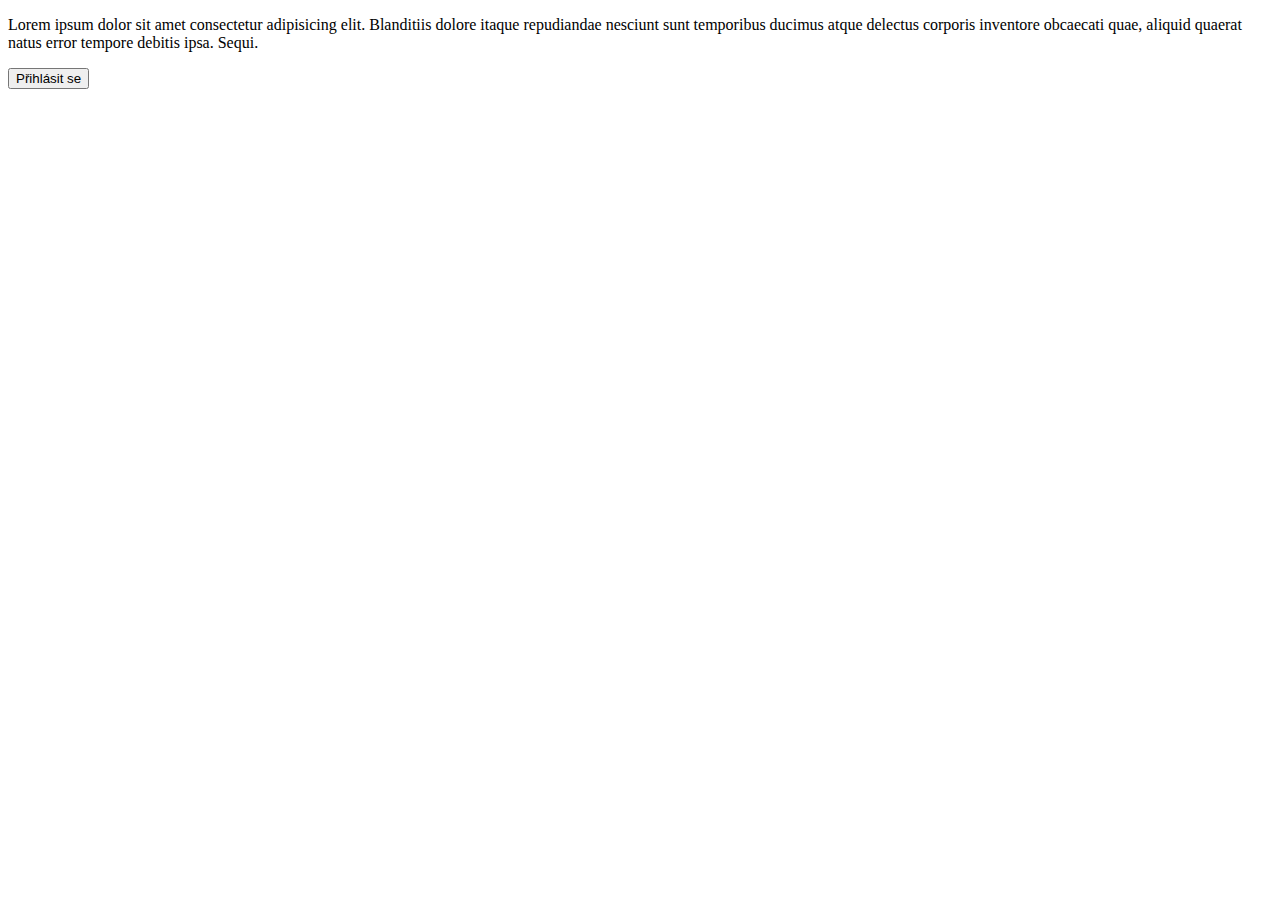
==== index.html @ d5b4048b "init commit" ====
<!DOCTYPE html>
<html lang="en">
<head>
    <meta charset="UTF-8">
    <meta name="viewport" content="width=device-width, initial-scale=1.0">
    <title>Document</title>
</head>
<body>
    <p>Lorem ipsum dolor sit amet consectetur adipisicing elit. Blanditiis dolore itaque repudiandae nesciunt sunt temporibus ducimus atque
    delectus corporis inventore obcaecati quae, aliquid quaerat natus error tempore debitis ipsa. Sequi.</p>

    <button> Přihlásit se</button>
    
</body>
</html>
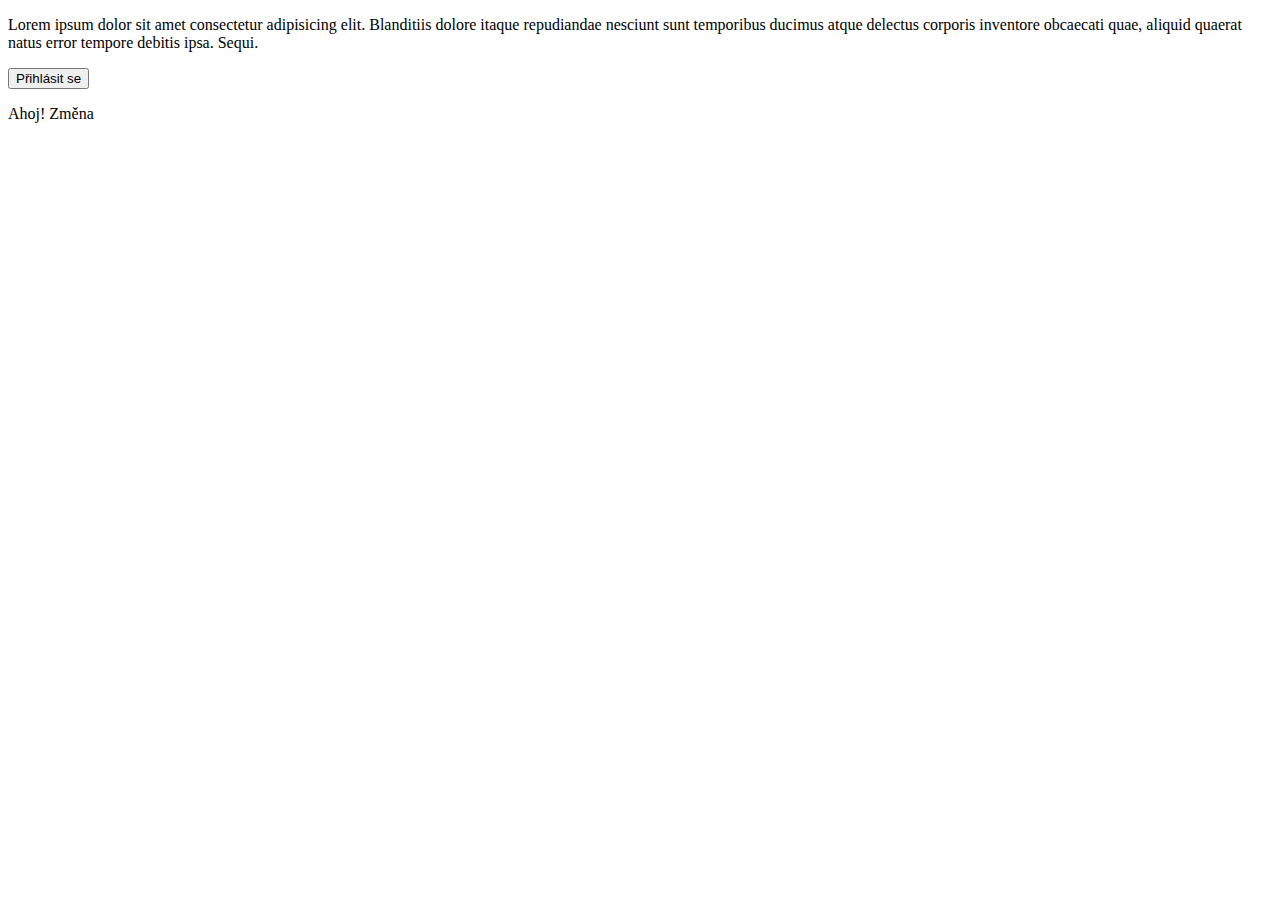
==== commit 1213b69d: "změna" ====
--- a/index.html
+++ b/index.html
@@ -6,10 +6,16 @@
     <title>Document</title>
 </head>
 <body>
-    <p>Lorem ipsum dolor sit amet consectetur adipisicing elit. Blanditiis dolore itaque repudiandae nesciunt sunt temporibus ducimus atque
-    delectus corporis inventore obcaecati quae, aliquid quaerat natus error tempore debitis ipsa. Sequi.</p>
+    <p>
+        Lorem ipsum dolor sit amet consectetur adipisicing elit. Blanditiis dolore itaque repudiandae nesciunt sunt temporibus ducimus atque
+    delectus corporis inventore obcaecati quae, aliquid quaerat natus error tempore debitis ipsa. Sequi.
+    </p>
 
     <button> Přihlásit se</button>
+
+    <p>
+        Ahoj! Změna
+    </p>
     
 </body>
 </html>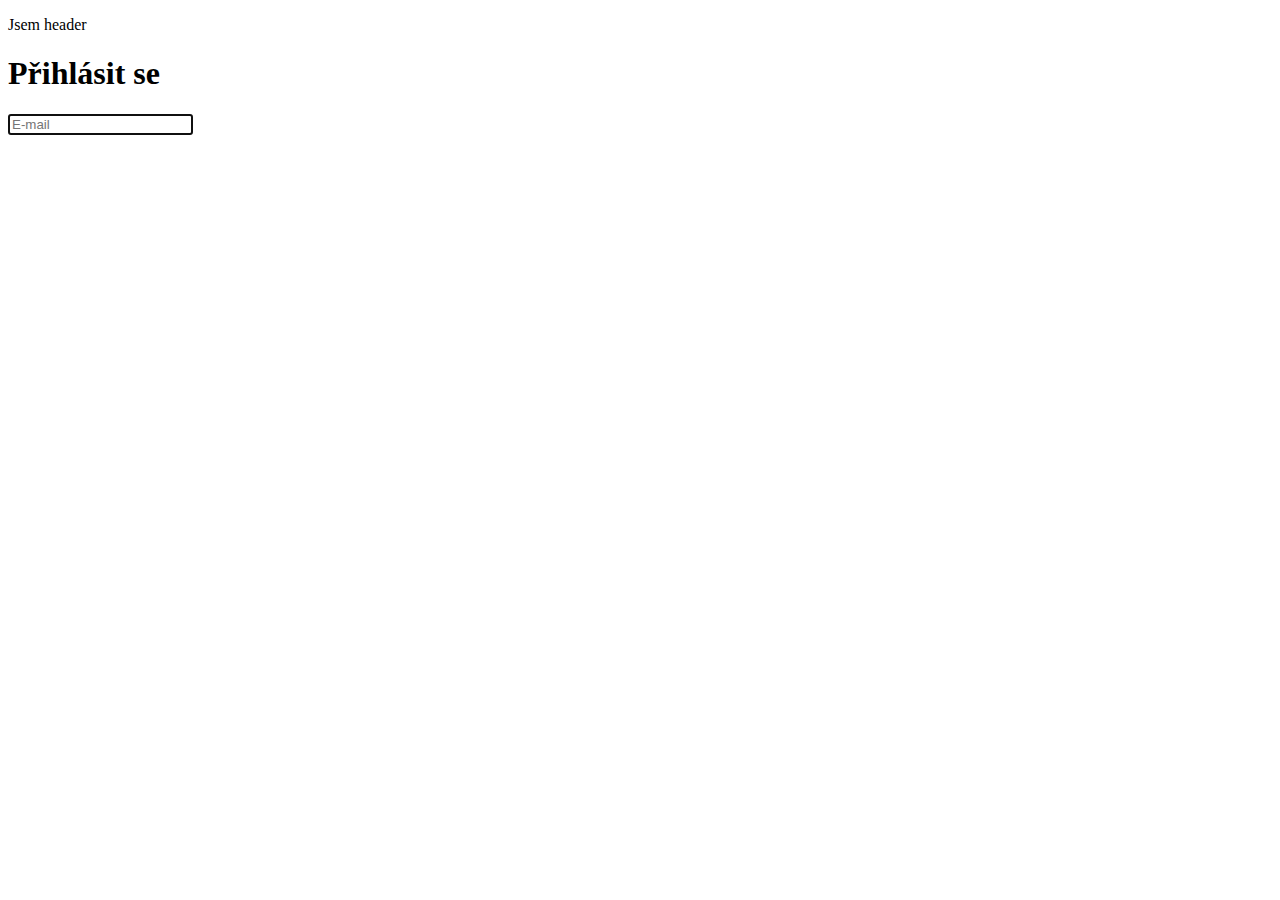
==== commit 53bbab42: "zacatek login okna" ====
--- a/index.html
+++ b/index.html
@@ -4,18 +4,24 @@
     <meta charset="UTF-8">
     <meta name="viewport" content="width=device-width, initial-scale=1.0">
     <title>Document</title>
+    <link rel="stylesheet" href="/PCSProject/style.css">
 </head>
+
+
+
 <body>
-    <p>
-        Lorem ipsum dolor sit amet consectetur adipisicing elit. Blanditiis dolore itaque repudiandae nesciunt sunt temporibus ducimus atque
-    delectus corporis inventore obcaecati quae, aliquid quaerat natus error tempore debitis ipsa. Sequi.
-    </p>
+    <header>
+        <p>Jsem header</p>
+    </header>
 
-    <button> Přihlásit se</button>
+    <main class="container">
+        <form action="/PCSProject" method="post">
+                <h1>Přihlásit se</h1>
+                <input type="email" name="email" placeholder="E-mail" autofocus>
 
-    <p>
-        Ahoj! Změna
-    </p>
+        </form>
+    </main>
+    
     
 </body>
 </html>